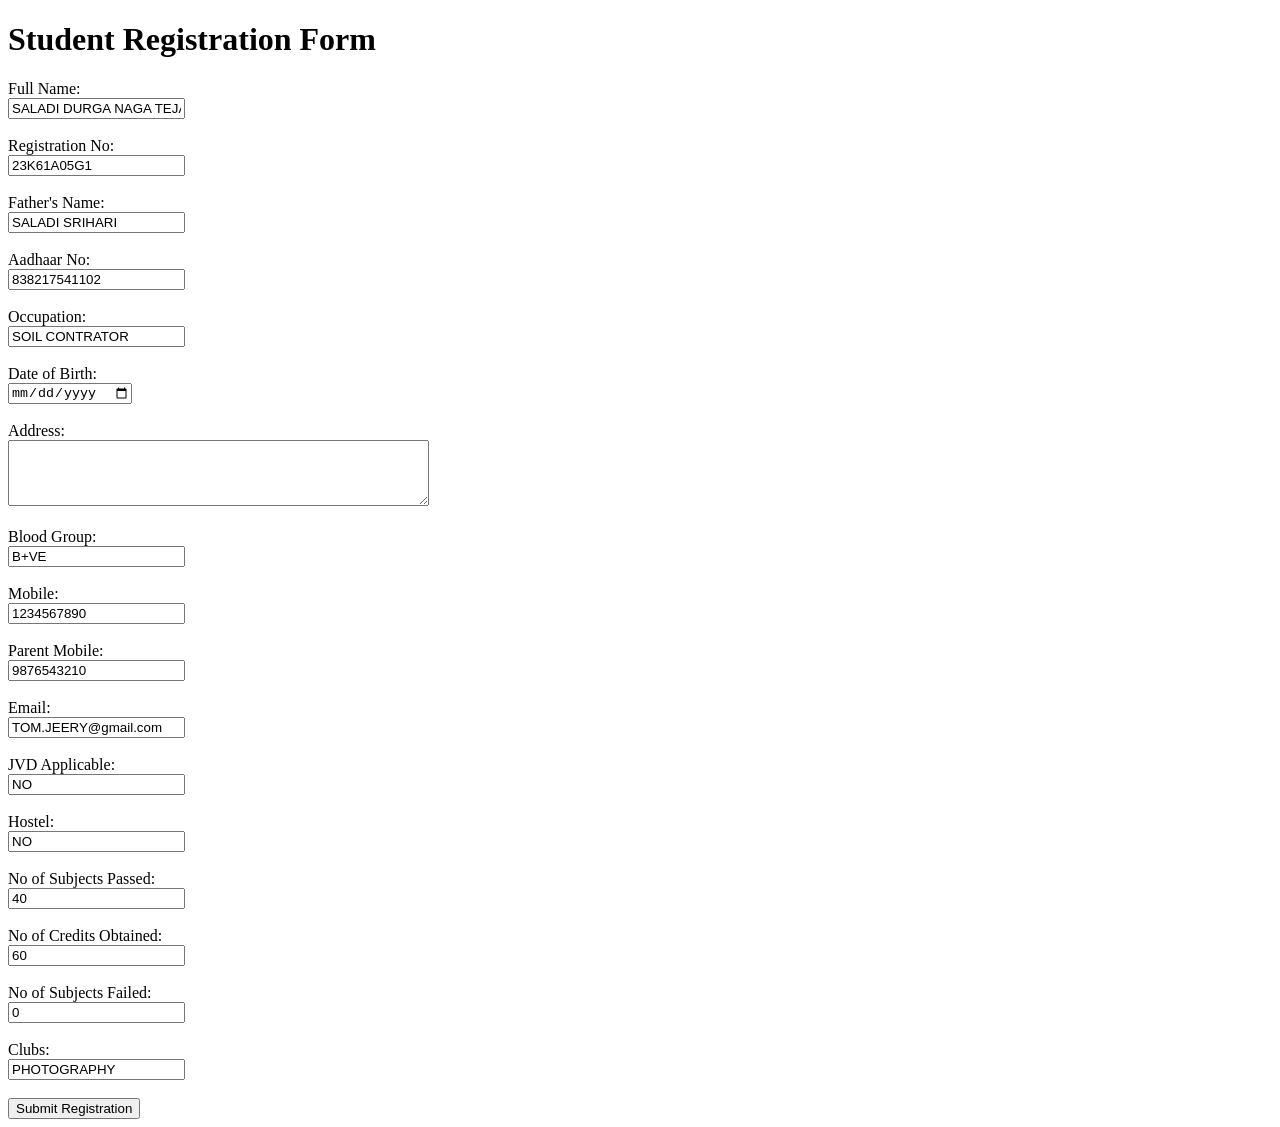
==== registrationForm.html @ e5640161 "Add files via upload" ====
<!DOCTYPE html>
<html lang="en">
<head>
    <meta charset="UTF-8">
    <meta name="viewport" content="width=device-width, initial-scale=1.0">
    <title>Student Registration Form</title>
</head>
<body>

    <h1>Student Registration Form</h1>

    <form action="/submit_registration" method="POST">
        <!-- Full Name -->
        <label for="full_name">Full Name:</label><br>
        <input type="text" id="full_name" name="full_name" value="SALADI DURGA NAGA TEJA " required><br><br>

        <!-- Registration No -->
        <label for="reg_no">Registration No:</label><br>
        <input type="text" id="reg_no" name="reg_no" value="23K61A05G1  " required><br><br>

        <!-- Father's Name -->
        <label for="father_name">Father's Name:</label><br>
        <input type="text" id="father_name" name="father_name" value="SALADI SRIHARI" required><br><br>

        <!-- Aadhaar No -->
        <label for="aadhaar_no">Aadhaar No:</label><br>
        <input type="text" id="aadhaar_no" name="aadhaar_no" value="838217541102  " required><br><br>

        <!-- Occupation -->
        <label for="occupation">Occupation:</label><br>
        <input type="text" id="occupation" name="occupation" value="SOIL CONTRATOR" required><br><br>

        <!-- Date of Birth -->
        <label for="dob">Date of Birth:</label><br>
        <input type="date" id="dob" name="dob" value=" " required><br><br>

        <!-- Address -->
        <label for="address">Address:</label><br>
        <textarea id="address" name="address" rows="4" cols="50" required>  </textarea><br><br>

        <!-- Blood Group -->
        <label for="blood_group">Blood Group:</label><br>
        <input type="text" id="blood_group" name="blood_group" value="B+VE " required><br><br>

        <!-- Mobile -->
        <label for="mobile">Mobile:</label><br>
        <input type="tel" id="mobile" name="mobile" value="1234567890 " required><br><br>

        <!-- Parent Mobile -->
        <label for="parent_mobile">Parent Mobile:</label><br>
        <input type="tel" id="parent_mobile" name="parent_mobile" value="9876543210 " required><br><br>

        <!-- Email -->
        <label for="email">Email:</label><br>
        <input type="email" id="email" name="email" value="TOM.JEERY@gmail.com " required><br><br>

        <!-- JVD Applicable -->
        <label for="jvd_applicable">JVD Applicable:</label><br>
        <input type="text" id="jvd_applicable" name="jvd_applicable" value="NO " required><br><br>

        <!-- Hostel -->
        <label for="hostel">Hostel:</label><br>
        <input type="text" id="hostel" name="hostel" value="NO " required><br><br>

        <!-- No of Subjects Passed -->
        <label for="subjects_passed">No of Subjects Passed:</label><br>
        <input type="number" id="subjects_passed" name="subjects_passed" value="40" required><br><br>

        <!-- No of Credits Obtained -->
        <label for="credits_obtained">No of Credits Obtained:</label><br>
        <input type="number" id="credits_obtained" name="credits_obtained" value="60" required><br><br>

        <!-- No of Subjects Failed -->
        <label for="subjects_failed">No of Subjects Failed:</label><br>
        <input type="number" id="subjects_failed" name="subjects_failed" value="0" required><br><br>

        <!-- Clubs -->
        <label for="clubs">Clubs:</label><br>
        <input type="text" id="clubs" name="clubs" value="PHOTOGRAPHY " required><br><br>

        <!-- Submit Button -->
        <input type="submit" value="Submit Registration">
    </form>

</body>
</html>
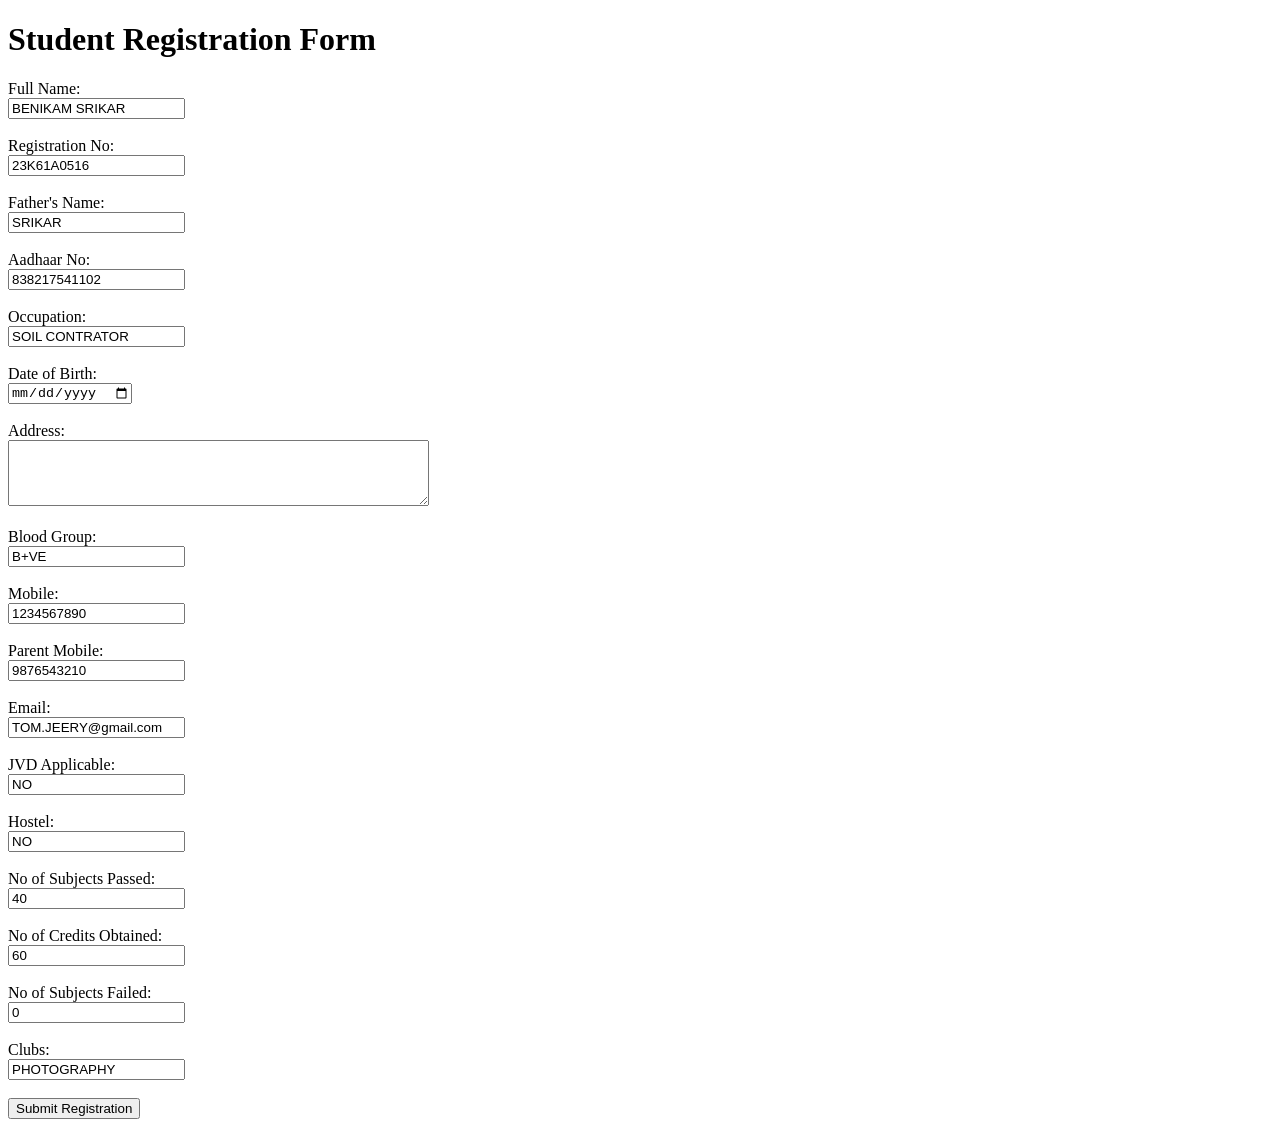
==== commit 03f3418b: "registrationForm.html" ====
--- a/registrationForm.html
+++ b/registrationForm.html
@@ -12,15 +12,15 @@
     <form action="/submit_registration" method="POST">
         <!-- Full Name -->
         <label for="full_name">Full Name:</label><br>
-        <input type="text" id="full_name" name="full_name" value="SALADI DURGA NAGA TEJA " required><br><br>
+        <input type="text" id="full_name" name="full_name" value="BENIKAM SRIKAR" required><br><br>
 
         <!-- Registration No -->
         <label for="reg_no">Registration No:</label><br>
-        <input type="text" id="reg_no" name="reg_no" value="23K61A05G1  " required><br><br>
+        <input type="text" id="reg_no" name="reg_no" value="23K61A0516  " required><br><br>
 
         <!-- Father's Name -->
         <label for="father_name">Father's Name:</label><br>
-        <input type="text" id="father_name" name="father_name" value="SALADI SRIHARI" required><br><br>
+        <input type="text" id="father_name" name="father_name" value="SRIKAR" required><br><br>
 
         <!-- Aadhaar No -->
         <label for="aadhaar_no">Aadhaar No:</label><br>
@@ -83,4 +83,4 @@
     </form>
 
 </body>
-</html>+</html>
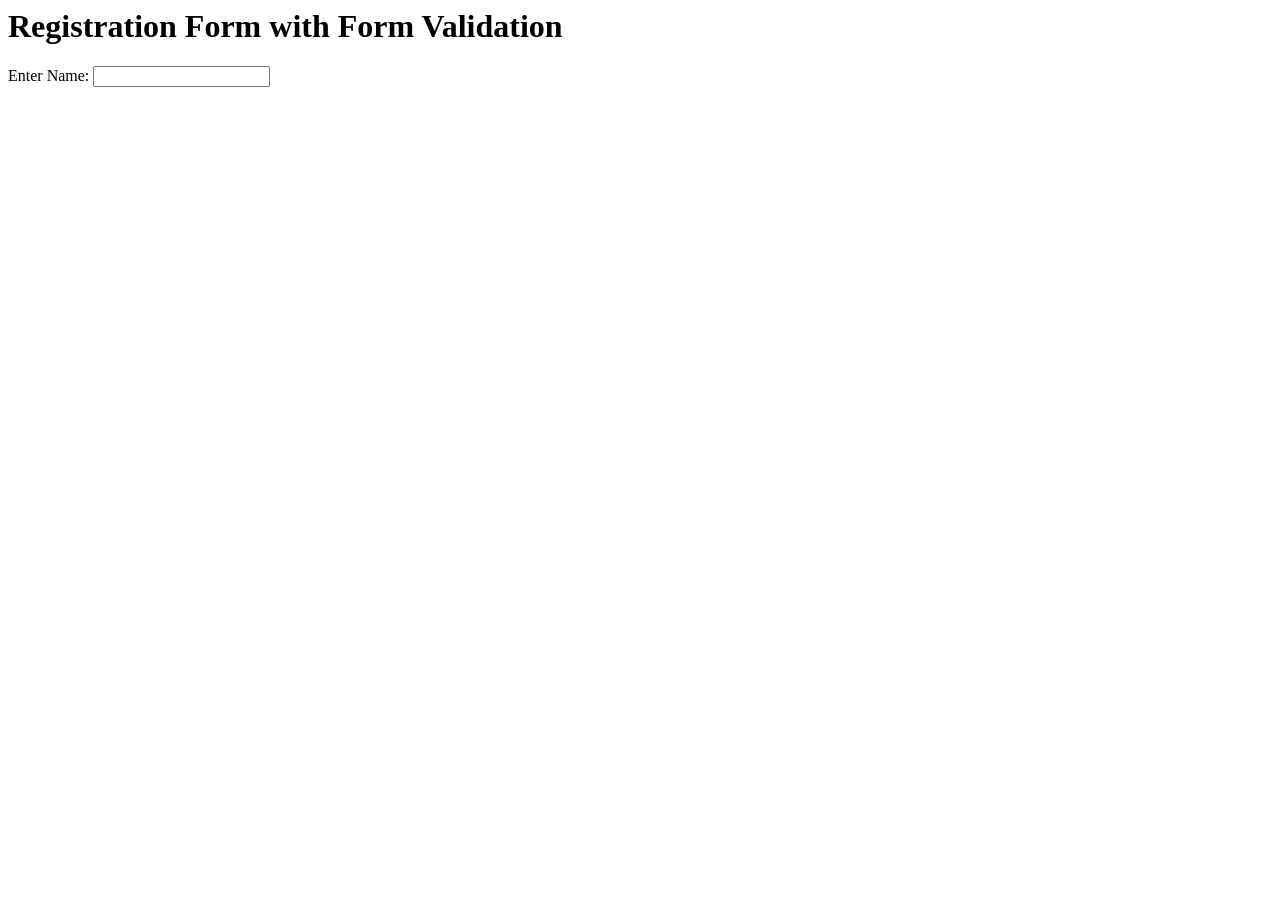
==== commit e95d8fca: "registrationForm.html" ====
--- a/registrationForm.html
+++ b/registrationForm.html
@@ -1,86 +1,12 @@
-<!DOCTYPE html>
-<html lang="en">
-<head>
-    <meta charset="UTF-8">
-    <meta name="viewport" content="width=device-width, initial-scale=1.0">
-    <title>Student Registration Form</title>
-</head>
-<body>
-
-    <h1>Student Registration Form</h1>
-
-    <form action="/submit_registration" method="POST">
-        <!-- Full Name -->
-        <label for="full_name">Full Name:</label><br>
-        <input type="text" id="full_name" name="full_name" value="BENIKAM SRIKAR" required><br><br>
-
-        <!-- Registration No -->
-        <label for="reg_no">Registration No:</label><br>
-        <input type="text" id="reg_no" name="reg_no" value="23K61A0516  " required><br><br>
-
-        <!-- Father's Name -->
-        <label for="father_name">Father's Name:</label><br>
-        <input type="text" id="father_name" name="father_name" value="SRIKAR" required><br><br>
-
-        <!-- Aadhaar No -->
-        <label for="aadhaar_no">Aadhaar No:</label><br>
-        <input type="text" id="aadhaar_no" name="aadhaar_no" value="838217541102  " required><br><br>
-
-        <!-- Occupation -->
-        <label for="occupation">Occupation:</label><br>
-        <input type="text" id="occupation" name="occupation" value="SOIL CONTRATOR" required><br><br>
-
-        <!-- Date of Birth -->
-        <label for="dob">Date of Birth:</label><br>
-        <input type="date" id="dob" name="dob" value=" " required><br><br>
-
-        <!-- Address -->
-        <label for="address">Address:</label><br>
-        <textarea id="address" name="address" rows="4" cols="50" required>  </textarea><br><br>
-
-        <!-- Blood Group -->
-        <label for="blood_group">Blood Group:</label><br>
-        <input type="text" id="blood_group" name="blood_group" value="B+VE " required><br><br>
-
-        <!-- Mobile -->
-        <label for="mobile">Mobile:</label><br>
-        <input type="tel" id="mobile" name="mobile" value="1234567890 " required><br><br>
-
-        <!-- Parent Mobile -->
-        <label for="parent_mobile">Parent Mobile:</label><br>
-        <input type="tel" id="parent_mobile" name="parent_mobile" value="9876543210 " required><br><br>
-
-        <!-- Email -->
-        <label for="email">Email:</label><br>
-        <input type="email" id="email" name="email" value="TOM.JEERY@gmail.com " required><br><br>
-
-        <!-- JVD Applicable -->
-        <label for="jvd_applicable">JVD Applicable:</label><br>
-        <input type="text" id="jvd_applicable" name="jvd_applicable" value="NO " required><br><br>
-
-        <!-- Hostel -->
-        <label for="hostel">Hostel:</label><br>
-        <input type="text" id="hostel" name="hostel" value="NO " required><br><br>
-
-        <!-- No of Subjects Passed -->
-        <label for="subjects_passed">No of Subjects Passed:</label><br>
-        <input type="number" id="subjects_passed" name="subjects_passed" value="40" required><br><br>
-
-        <!-- No of Credits Obtained -->
-        <label for="credits_obtained">No of Credits Obtained:</label><br>
-        <input type="number" id="credits_obtained" name="credits_obtained" value="60" required><br><br>
-
-        <!-- No of Subjects Failed -->
-        <label for="subjects_failed">No of Subjects Failed:</label><br>
-        <input type="number" id="subjects_failed" name="subjects_failed" value="0" required><br><br>
-
-        <!-- Clubs -->
-        <label for="clubs">Clubs:</label><br>
-        <input type="text" id="clubs" name="clubs" value="PHOTOGRAPHY " required><br><br>
-
-        <!-- Submit Button -->
-        <input type="submit" value="Submit Registration">
-    </form>
-
-</body>
+<html>
+    <head>
+        <title>HTML Form</title>
+    </head>
+    <body>
+        <h1>Registration Form with Form Validation</h1>
+        <form action="" method="POST">
+            <label for="name">Enter Name:</label>
+            <input type="text" name="name"/>
+        </form>
+    </body>
 </html>
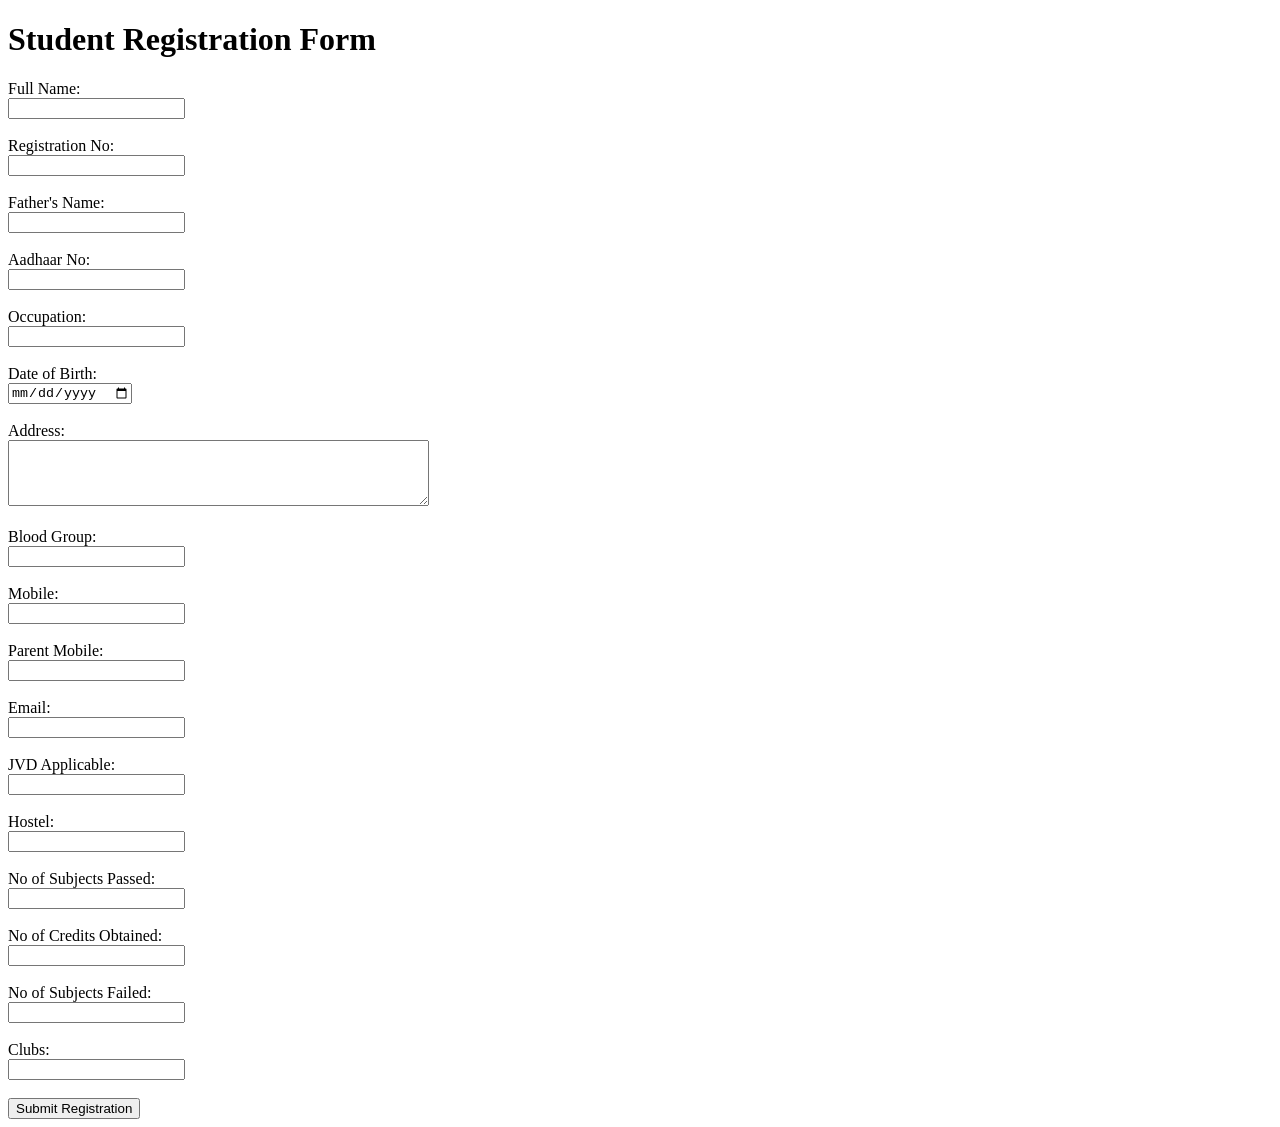
==== commit 6bbb3242: "registrationForm.html" ====
--- a/registrationForm.html
+++ b/registrationForm.html
@@ -1,12 +1,86 @@
-<html>
-    <head>
-        <title>HTML Form</title>
-    </head>
-    <body>
-        <h1>Registration Form with Form Validation</h1>
-        <form action="" method="POST">
-            <label for="name">Enter Name:</label>
-            <input type="text" name="name"/>
-        </form>
-    </body>
+<!DOCTYPE html>
+<html lang="en">
+<head>
+    <meta charset="UTF-8">
+    <meta name="viewport" content="width=device-width, initial-scale=1.0">
+    <title>Student Registration Form</title>
+</head>
+<body>
+
+    <h1>Student Registration Form</h1>
+
+    <form action="/submit_registration" method="POST">
+        <!-- Full Name -->
+        <label for="full_name">Full Name:</label><br>
+        <input type="text" id="full_name" name="full_name" required><br><br>
+
+        <!-- Registration No -->
+        <label for="reg_no">Registration No:</label><br>
+        <input type="text" id="reg_no" name="reg_no" required><br><br>
+
+        <!-- Father's Name -->
+        <label for="father_name">Father's Name:</label><br>
+        <input type="text" id="father_name" name="father_name" required><br><br>
+
+        <!-- Aadhaar No -->
+        <label for="aadhaar_no">Aadhaar No:</label><br>
+        <input type="text" id="aadhaar_no" name="aadhaar_no" required><br><br>
+
+        <!-- Occupation -->
+        <label for="occupation">Occupation:</label><br>
+        <input type="text" id="occupation" name="occupation" required><br><br>
+
+        <!-- Date of Birth -->
+        <label for="dob">Date of Birth:</label><br>
+        <input type="date" id="dob" name="dob" required><br><br>
+
+        <!-- Address -->
+        <label for="address">Address:</label><br>
+        <textarea id="address" name="address" rows="4" cols="50" required>  </textarea><br><br>
+
+        <!-- Blood Group -->
+        <label for="blood_group">Blood Group:</label><br>
+        <input type="text" id="blood_group" name="blood_group"  required><br><br>
+
+        <!-- Mobile -->
+        <label for="mobile">Mobile:</label><br>
+        <input type="tel" id="mobile" name="mobile" required><br><br>
+
+        <!-- Parent Mobile -->
+        <label for="parent_mobile">Parent Mobile:</label><br>
+        <input type="tel" id="parent_mobile" name="parent_mobile"  required><br><br>
+
+        <!-- Email -->
+        <label for="email">Email:</label><br>
+        <input type="email" id="email" name="email" required><br><br>
+
+        <!-- JVD Applicable -->
+        <label for="jvd_applicable">JVD Applicable:</label><br>
+        <input type="text" id="jvd_applicable" name="jvd_applicable"  required><br><br>
+
+        <!-- Hostel -->
+        <label for="hostel">Hostel:</label><br>
+        <input type="text" id="hostel" name="hostel" required><br><br>
+
+        <!-- No of Subjects Passed -->
+        <label for="subjects_passed">No of Subjects Passed:</label><br>
+        <input type="number" id="subjects_passed" name="subjects_passed"  required><br><br>
+
+        <!-- No of Credits Obtained -->
+        <label for="credits_obtained">No of Credits Obtained:</label><br>
+        <input type="number" id="credits_obtained" name="credits_obtained"  required><br><br>
+
+        <!-- No of Subjects Failed -->
+        <label for="subjects_failed">No of Subjects Failed:</label><br>
+        <input type="number" id="subjects_failed" name="subjects_failed"required><br><br>
+
+        <!-- Clubs -->
+        <label for="clubs">Clubs:</label><br>
+        <input type="text" id="clubs" name="clubs"required><br><br>
+
+        <!-- Submit Button -->
+        <input type="submit" value="Submit Registration">
+    </form>
+
+</body>
 </html>
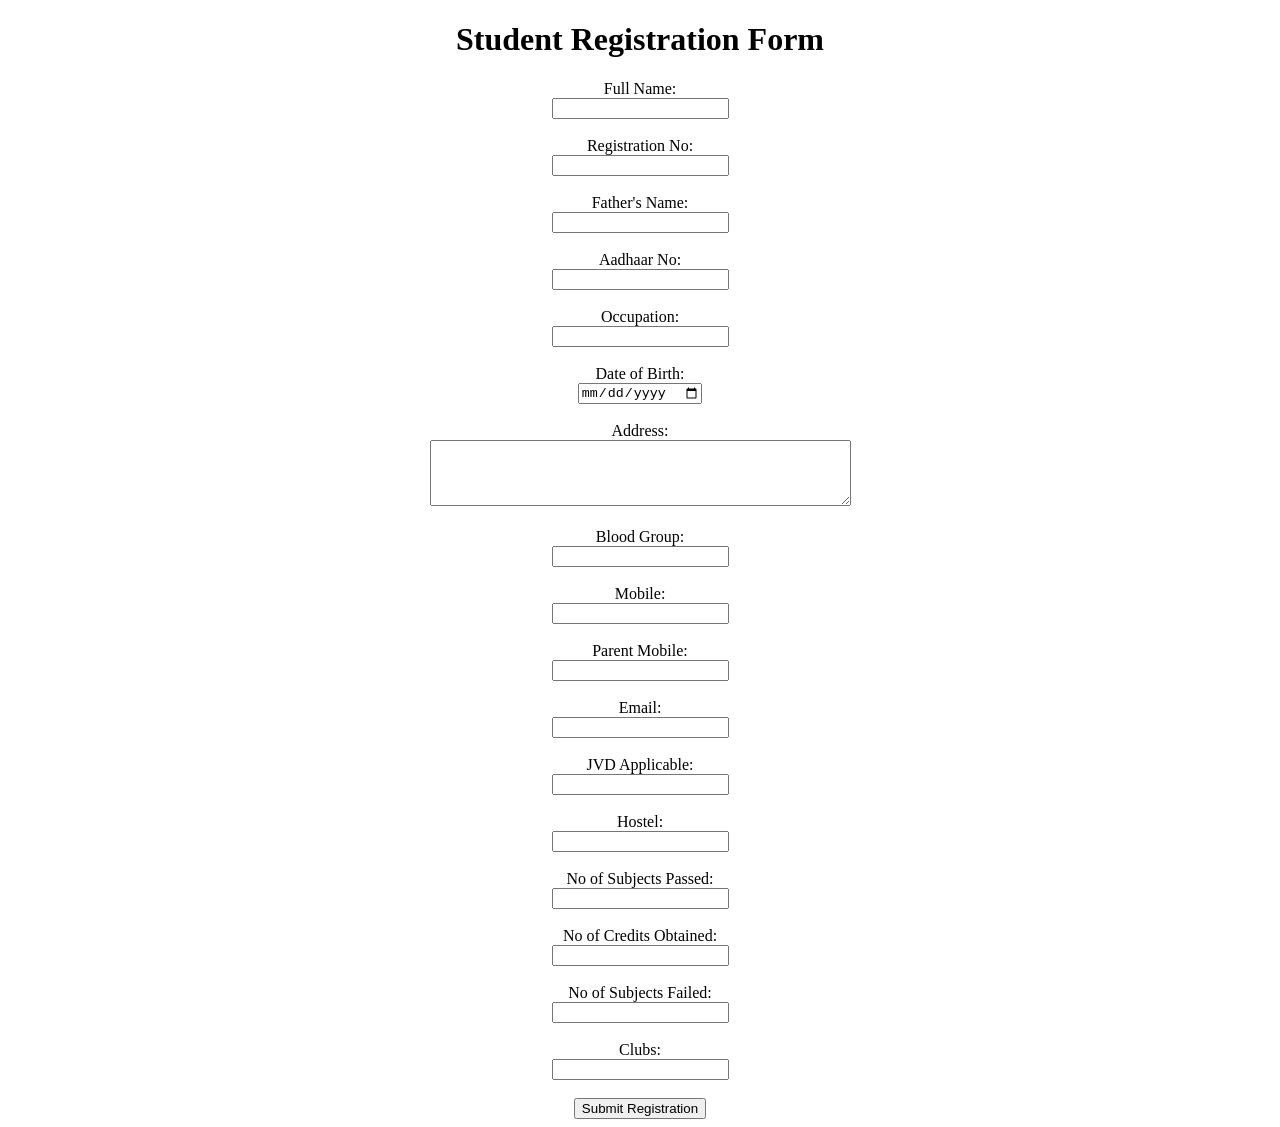
==== commit 206b22a4: "registrationForm.html" ====
--- a/registrationForm.html
+++ b/registrationForm.html
@@ -5,7 +5,7 @@
     <meta name="viewport" content="width=device-width, initial-scale=1.0">
     <title>Student Registration Form</title>
 </head>
-<body>
+<body align="center">
 
     <h1>Student Registration Form</h1>
 
